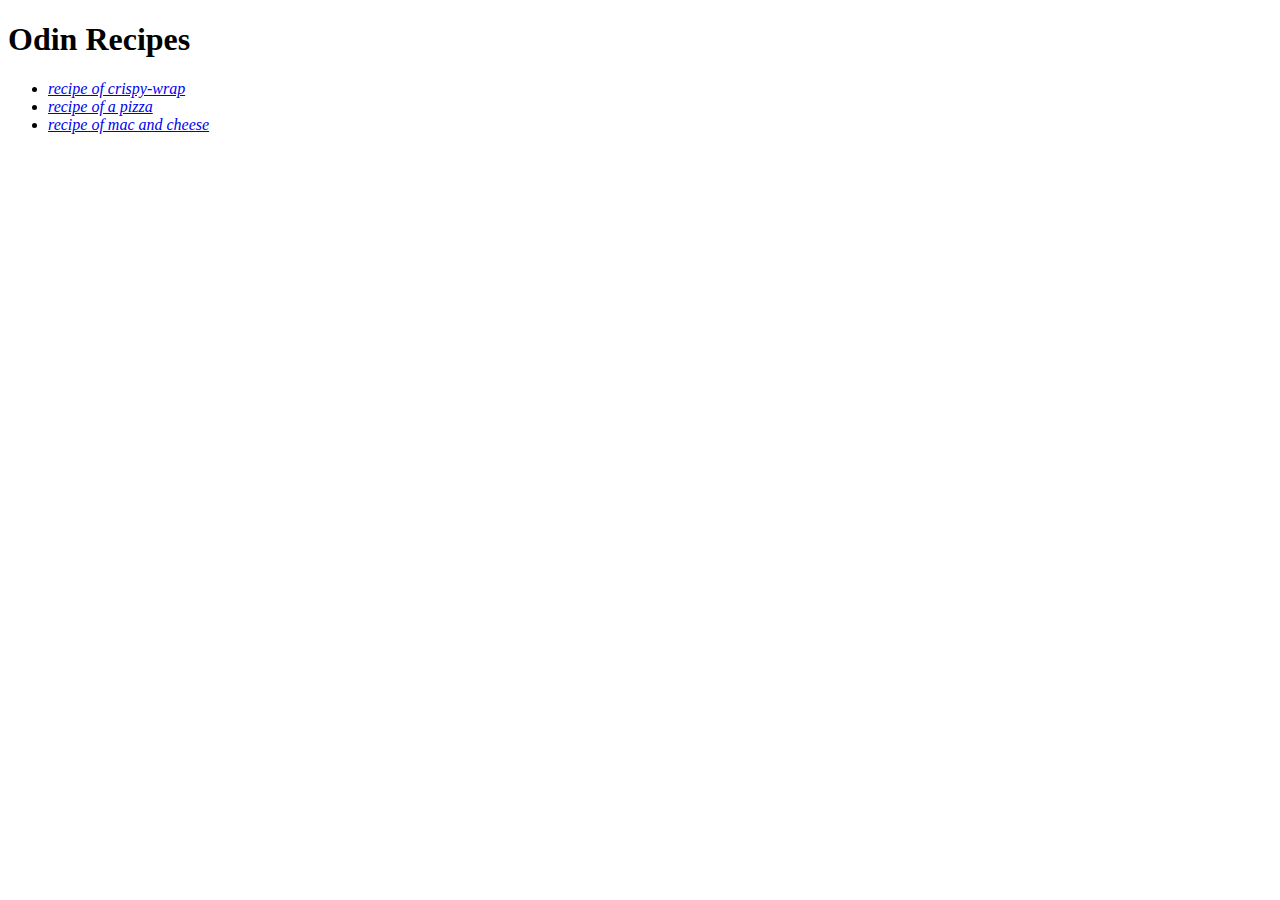
==== index.html @ e8611f74 "made website" ====
<!DOCTYPE html>
<html lang="en">
<head>
    <meta charset="UTF-8">
    <meta name="viewport" content="width=<device-width>, initial-scale=1.0">
    <title>odinrecipe</title>
</head>
<body>
    <h1>Odin Recipes</h1>
    <ul>
        <i>
   <li> <a href="recipes/crispy-wrap.html ">recipe of crispy-wrap </a></li>
   <li><a href="recipes/pizza.html">recipe of a pizza</a></li>
   <li><a href="recipes/macaroni.html">recipe of mac and cheese</a></li>
   </i>
    </ul>
</body>
</html>
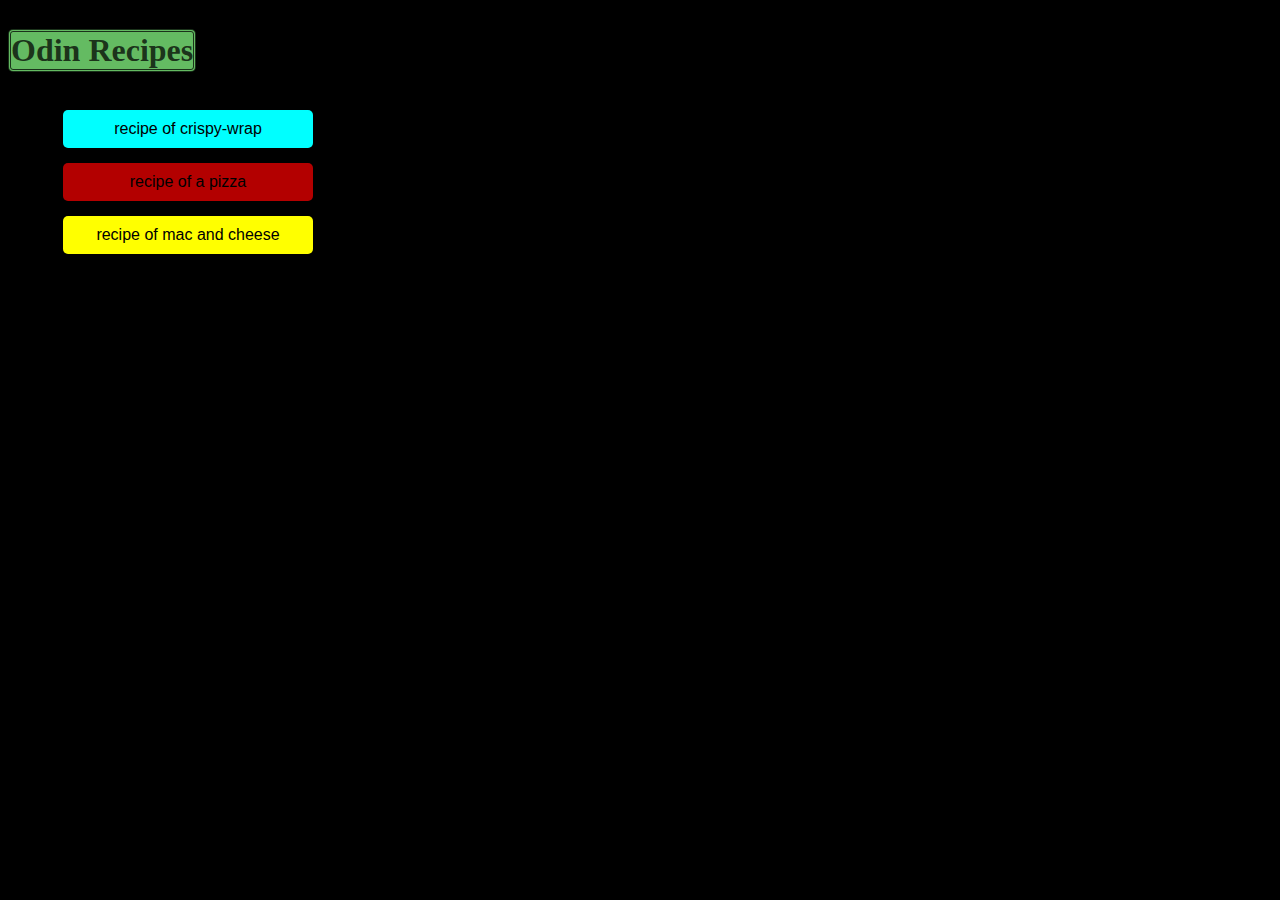
==== commit acffbecc: "added css to html" ====
--- a/index.html
+++ b/index.html
@@ -1,6 +1,7 @@
 <!DOCTYPE html>
 <html lang="en">
 <head>
+    <link rel="stylesheet" href="styles.css">
     <meta charset="UTF-8">
     <meta name="viewport" content="width=<device-width>, initial-scale=1.0">
     <title>odinrecipe</title>
@@ -8,11 +9,11 @@
 <body>
     <h1>Odin Recipes</h1>
     <ul>
-        <i>
-   <li> <a href="recipes/crispy-wrap.html ">recipe of crispy-wrap </a></li>
-   <li><a href="recipes/pizza.html">recipe of a pizza</a></li>
-   <li><a href="recipes/macaroni.html">recipe of mac and cheese</a></li>
-   </i>
+        
+   <li><button class="wrap" onclick=" location.href='recipes/crispy-wrap.html'">recipe of crispy-wrap </button></li>
+   <li><button class="pizza" onclick="location.href='recipes/pizza.html'">recipe of a pizza</button></li>
+   <li><button class="mac" onclick= "location.href='recipes/macaroni.html'">recipe of mac and cheese</button></li>
+   
     </ul>
 </body>
 </html>--- a/styles.css
+++ b/styles.css
@@ -0,0 +1,56 @@
+body{
+    background-color: black;
+}
+
+h1{
+    
+    background-color:hsla(118, 100%, 76%, 0.733) ;
+    color:hsla(0, 0%, 0%, 0.733);
+    display: inline-block;
+    border-radius: 5px;
+    border-style: double;
+    text-align: center;
+}
+
+ul{
+    list-style: none;
+
+}
+
+li{
+    margin: 15px;
+}
+
+button{
+    padding: 10px 20px;
+    display:inline-block;
+    border:2px white;
+    border-radius:5px;
+    cursor: pointer;
+    font-size: 16px;
+    min-width: 250px;
+    text-align: center;
+
+}
+
+button:hover{
+    background-color: rgba(51, 148, 5, 0.753);
+    color:white;
+    font-weight: bold;
+}
+
+.wrap{
+    background-color: cyan;
+    color: black;
+    
+}
+
+.pizza{
+    background-color: rgba(253, 0, 0, 0.705);
+    color: black;
+}
+
+.mac{
+    background-color: yellow;
+    color:black
+}